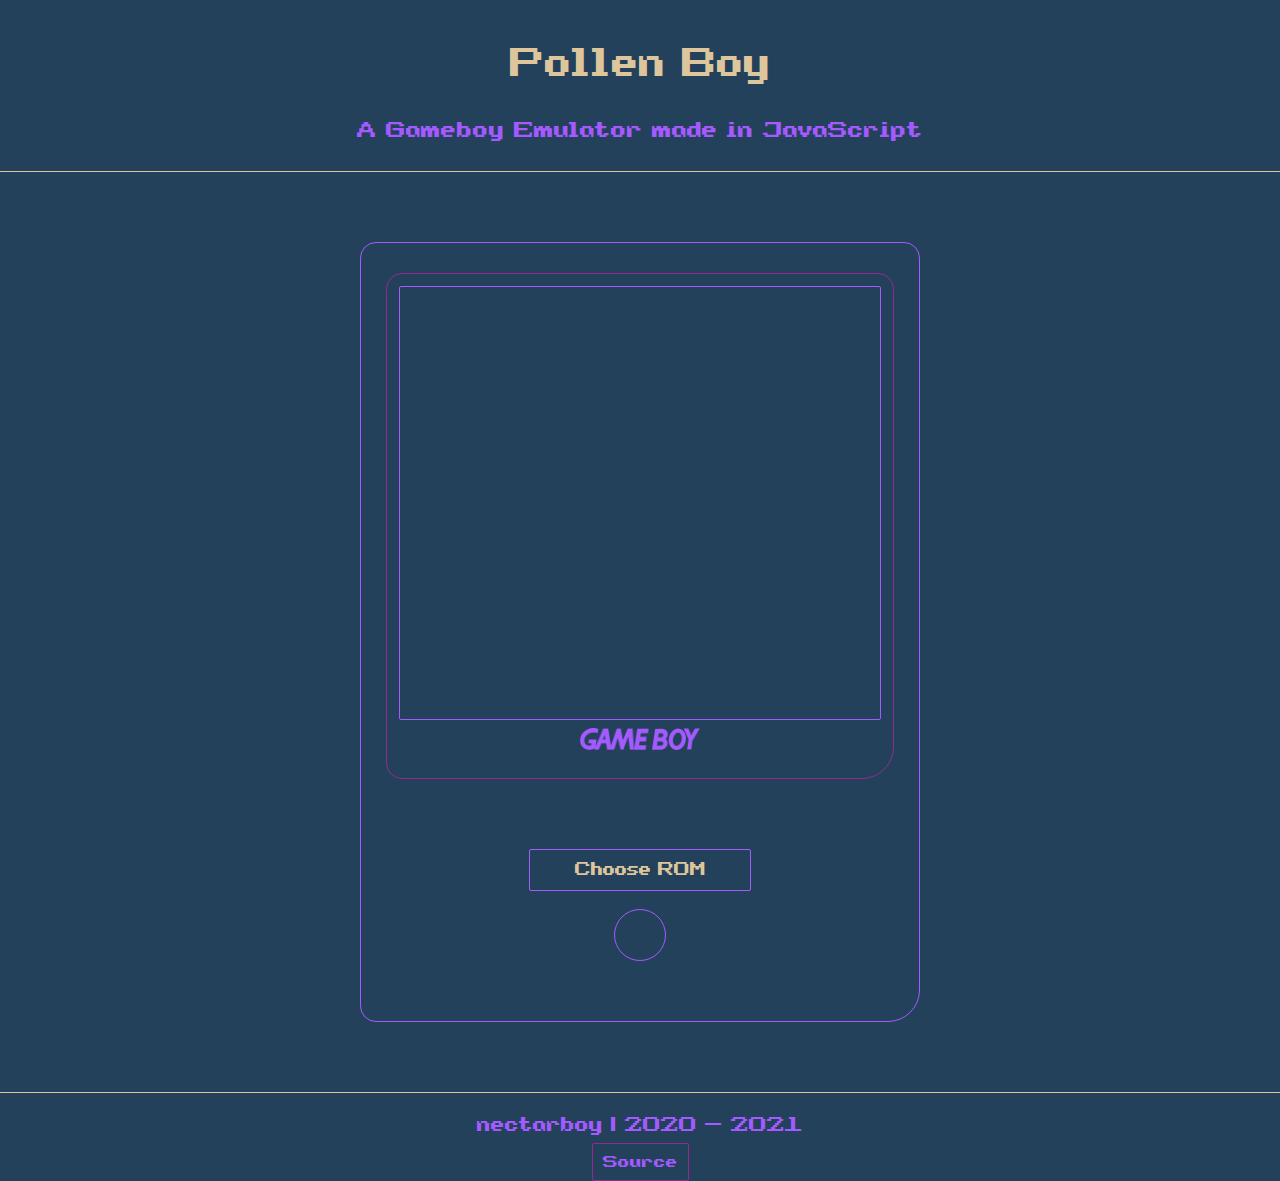
==== index.html @ f68d079e "added window ! + more sprite shite" ====
<!DOCTYPE html>
<html>

	<head>
		<title>Pollen Boy</title>
		<meta charset='UTF-8'>

		<link rel='stylesheet' href='css/index.css'>
		<link rel='shortcut icon' href='img/favicon.png' type='image/png'>
	</head>
	<body>

		<!-- Title -->
		<div class='titlewrap'>
			<p class='title'>Pollen Boy</p>
			<p class='description'>A Gameboy Emulator made in JavaScript</p>
		</div>

		<div class='gbgap'></div>

		<div class='outerwrap'>

			<!-- GameBoy div -->
			<div class='gbwrap'> 

				<div class='gbtop'>
					<div class='screenwrap'>

						<div class='screencontainer'>
							<canvas id='nanacanvas' class='screen' width='160' height='144'></canvas>
							<span id='nanastat' class='status_text'></span>
						</div>

						<div class='center_flex_div'>
							<img src='img/gb_logo.png' class='gb_logo' draggable='false'>
						</div>

					</div>
				</div>

				<div class='gbgap'></div>

				<div class='gbbottom'>
					<!-- File input -->
					<input id='nanafin' type='file' accept='.gb, .gbc, .bin, .rom' class='hide'>
					<label for='nanafin' class='filebutton' style='width:200px;'>Choose ROM</label>
					<br>

					<label id='nanapause' class='roundbutton'></label>

					<!--Step Button
					<label id='nanapause' class='filebutton'>Step</label> -->
				</div>

			</div>

			<!-- Scripts -->
			<script src='src/cpu.js'></script>
			<script src='src/ops.js'></script>
			<script src='src/mem.js'></script>
			<script src='src/ppu.js'></script>
			<script src='src/joypad.js'></script>

			<script src='src/main.js'></script>

			<!-- Front-script -->
			<script>
				//window.onload = function () {

					const nanaCanvas = document.getElementById ('nanacanvas');
					const nanaFin = document.getElementById ('nanafin');
					const nanaStat = document.getElementById ('nanastat');
					const nanaPause = document.getElementById ('nanapause');

					// Gameboy
					const gb = new Gameboy ();
					gb.AttachCanvas (nanaCanvas);

					// Palletes
					this.palletes = {
						// I made these but mfs dont like em ... (rightfully so)
						'mono': ['ffffff', 'bbbbbb', '666666', '000000'],
						'grey': ['A5A5A5', '7F7F7F', '4C4C4C', '333333'],
						'leafy': ['47E09B', '1CCE31', '559984', '20705E'],
						'crimson': ['E04545', 'B71745', '771100', '3D0E24'],
						'hardware': ['75BC64', '639E64', '42603F', '21382A'],
						'pastel': ['FFA8DC', 'FF60AA', 'CC53AB', 'A0468E'],

						// Other ppl's
						'yychr': ['dec69c', 'a55aff', '942994', '003973'], // w.atwiki.jp/yychr
						'choco': ['ffe4c2', 'dca456', 'a9604c', '422936'], // lospec.com/palette-list/gb-chocolate
						'kirby': ['f7bef7', 'e78686', '7733e7', '2c2c96'], // lospec.com/palette-list/kirby-sgb
						'sheep': ['f9fbf3', 'e4c179', 'bc7967', '292039'], // lospec.com/palette-list/sheepsheep
						'yoshi': ['e2f3e4', '94e344', '46878f', '332c50'], // lospec.com/palette-list/kirokaze-gameboy
						'mist': ['c4f0c2', '5ab9a8', '1e606e', '2d1b00'], // lospec.com/palette-list/mist-gb
						'starbug': ['8be5ff', '608fcf', '7550e8', '622e4c'] // lospec.com/palette-list/wish-gb
					};

					// Default settings
					gb.SetFPS (60); // 120 is performant but 60 is smoother
					gb.bootromEnabled = false;
					gb.SetPallete (this.palletes ['choco']);

					// Images
					const images = {};
						images.play = new Image ();
						images.play.src = 'img/button_play.png';

						images.pause = new Image ();
						images.pause.src = 'img/button_pause.png';

					// Status text
					var statTimeout = null;
					var statFadeMs = 1300;

					function SetStatMsg (msg) {
						nanaStat.innerHTML = msg;

						clearTimeout (statTimeout);
						statTimeout = setTimeout (ClearStatMsg, statFadeMs);
					}

					function ClearStatMsg () {
						nanaStat.innerHTML = '';
					}

					// Pause / play button
					function SetPauseImg (img) {
						nanaPause.style.backgroundImage = 'url(' + img.src + ')';
					}
					SetPauseImg (images.pause); // Default

					nanaPause.onclick = function () {
						if (!gb.cpu.hasRom)
							return;

						var paused = gb.TogglePause ();

						if (paused) {
							SetPauseImg (images.play);
							SetStatMsg ('paused !');
						}
						else {
							SetPauseImg (images.pause);
							SetStatMsg ('');
						}
					};

					// File reading
					function ReadRomFile (file) {
				        var fr = new FileReader ();

				        fr.onload = function () {
				        	var rom = new Uint8Array (fr.result);

				            try {
				            	gb.InsertRom (rom);
				            }
				            catch (e) {
				            	SetStatMsg (e);
				            }

				            gb.Start ();

				            SetPauseImg (images.pause);
				            //SetStatMsg ('rom loaded :)');
				        };

				        fr.readAsArrayBuffer (file);
					}

					nanaFin.onchange = function (evt) {
						var file = evt.target.files [0];
						if (!file)
							return;

						// Try removing the below to test no rom behavior !
						ReadRomFile (file);
					};

				//};
			</script>

		</div>

		<!-- Footer -->
		<div class='gbgap'></div>

		<div class='footwrap'>
			<p class='foottitle'>nectarboy | 2020 - 2021</p> <!-- • a spare bullet point for u -->

			<!-- Credits -->
			<a href='https://github.com/nectarboy/gameboy' class='hidehref'><p class='footsrc'>Source</p></a>
			<!-- Font: https://www.fontspace.com/super-legend-boy-font-f34010 -->
		</div>

	</body>

</html>
---- css/index.css ----
/* HTML */

html, body {
	margin: 0;
	padding: 0;

	background: #24415c;
}

.hide {
	display: none;
}

@font-face {
	font-family: slb; /* The font is called super legend boy */
	src: url(slb.ttf);
}

* {
	font-family: slb;
	/*-webkit-font-smoothing: none;*/
}

/* TITLE */

.titlewrap {
	padding: 10px;
	border-bottom: 1px solid #DEC69C;

	text-align: center;
}

.title {
	color: #DEC69C;
	font-size: 35px;
}

.description {
	color: #A55AFF;
	font-size: 20px;
}

/* WRAP */

.outerwrap {
	display: flex;
	text-align: center;
	justify-content: center;
}

.gbwrap {
	padding: 30px 25px 60px 25px;

	border: 1px solid #A55AFF;
	border-radius: 16px 16px 32px 16px; /* 8 8 24 8 */
}

/* TOP BOTTOM */

.gbtop {
	text-align: center;
}

.gbbottom {
	text-align: center;
}

.gbin {
	padding: 12px;

	border: 1px solid #942994;
	border-radius: 8px;
}

.gbgap {
	padding: 35px;
}

/* STYLE */

.roundbutton, .filebutton {
	margin: 0 auto;
	display: block;
	position: relative;

	top: 0;

	width: 30%;
	height: 20px;

	user-select: none;

	padding: 10px;
	line-height: 20px;

	text-align: center;
	color: #DEC69C;

	transition: 0.07s linear top;

	background: none;
	border: 1px solid #A55AFF;
	border-radius: 2px;
}
.roundbutton:active, .filebutton:active {
	background: #942994;
	border: 1px solid white;
	color: white;
	top: 5px;
}

.roundbutton {
	width: 30px;
	height: 30px;

	line-height: 30px;

	border-radius: 100%;
}

/* GAMEBOY */

.screenwrap {
	padding: 12px;
	height: 480px;

	border: 1px solid #942994;
	border-radius: 16px 16px 32px 16px;
}

#nanacanvas {
	display: inline-block;
	width: 480px;

	image-rendering: pixelated;

	background: #none;

	border: 1px solid #A55AFF;
	border-radius: 2px; /* 8px */
}

.center_flex_div {
	display: -webkit-box;
	display: -webkit-flex;
	display: -moz-box;
	display: -ms-flexbox;
	display: flex;
	-webkit-flex-align: center;
	-ms-flex-align: center;
	-webkit-align-items: center;
	justify-content: center;
	align-items: center;
	height: 30px;
}

.gb_logo {
	position: absolute;
	display: inline;
	width: 120px;

	user-select: none;
}

/* FOOTER */

.footwrap {
	padding: 4px;
	border-top: 1px solid #DEC69C;

	text-align: center;
}

.foottitle {
	color: #A55AFF;
	font-size: 18px;
}

.footsrc {
	display: inline;
	font-size: 15px;

	padding: 10px;

	border: 1px solid #942994;
	border-radius: 2px;
	color: #A55AFF;

	user-select: none;
}
.footsrc:active {
	border: 1px solid white;
	background: #942994;
	color: white;
}

.hidehref {
	color: inherit;
    text-decoration: none;
}

/* SCROLLBAR */

/* width */
::-webkit-scrollbar {
  width: 10px;
}

/* Track */
::-webkit-scrollbar-track {
  background: #003973;
  border-left: 1px solid #A55AFF;
}

/* Handle */
::-webkit-scrollbar-thumb {
  background: #A55AFF;
  border-left: 1px solid #A55AFF;
}

/* Handle on hover */
::-webkit-scrollbar-thumb:hover {
  background: #942994;
}
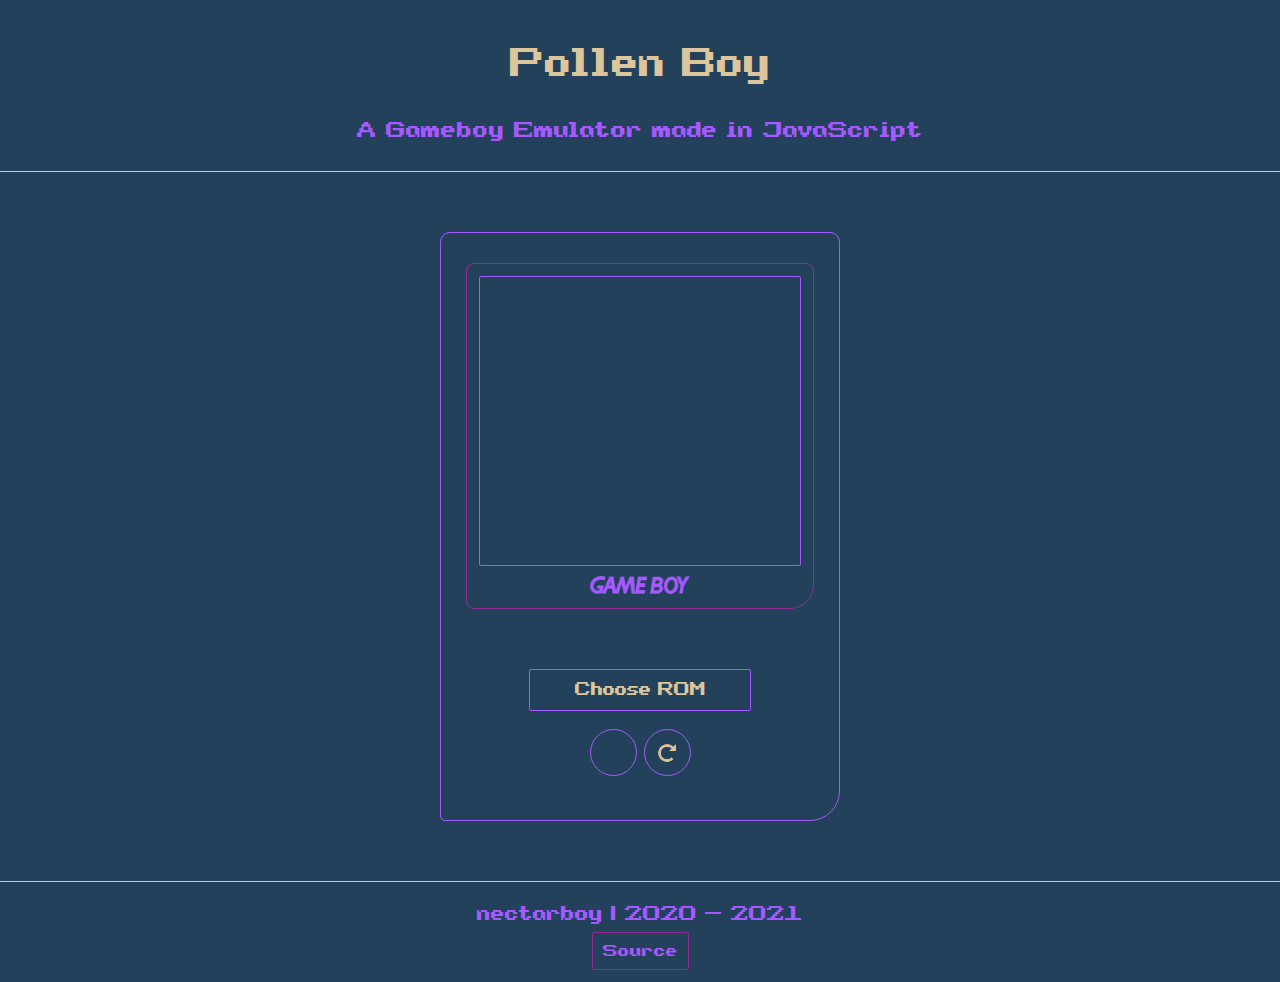
==== commit af920afd: "i forgot some folders !" ====
--- a/index.html
+++ b/index.html
@@ -20,7 +20,7 @@
 
 		<div class='outerwrap'>
 
-			<!-- GameBoy div -->
+			<!----- GameBoy div ----->
 			<div class='gbwrap'> 
 
 				<div class='gbtop'>
@@ -47,14 +47,15 @@
 					<br>
 
 					<label id='nanapause' class='roundbutton'></label>
-
+					<label id='nanareset' class='roundbutton'></label>
+					
 					<!--Step Button
 					<label id='nanapause' class='filebutton'>Step</label> -->
 				</div>
 
 			</div>
 
-			<!-- Scripts -->
+			<!----- Scripts ----->
 			<script src='src/cpu.js'></script>
 			<script src='src/ops.js'></script>
 			<script src='src/mem.js'></script>
@@ -63,14 +64,20 @@
 
 			<script src='src/main.js'></script>
 
-			<!-- Front-script -->
+			<!---- Front-script ----->
+			<script src='filesaver.js'></script>
 			<script>
 				//window.onload = function () {
 
 					const nanaCanvas = document.getElementById ('nanacanvas');
+					const nanaStat = document.getElementById ('nanastat');
 					const nanaFin = document.getElementById ('nanafin');
-					const nanaStat = document.getElementById ('nanastat');
 					const nanaPause = document.getElementById ('nanapause');
+					const nanaReset = document.getElementById ('nanareset');
+
+					function SetButtonImg (button, img) {
+						button.style.backgroundImage = 'url(' + img.src + ')';
+					}
 
 					// Gameboy
 					const gb = new Gameboy ();
@@ -99,7 +106,9 @@
 					// Default settings
 					gb.SetFPS (60); // 120 is performant but 60 is smoother
 					gb.bootromEnabled = false;
-					gb.SetPallete (this.palletes ['choco']);
+					gb.SetPallete (this.palletes ['kirby']);
+
+					gb.keyboardEnabled = true;
 
 					// Images
 					const images = {};
@@ -109,6 +118,9 @@
 						images.pause = new Image ();
 						images.pause.src = 'img/button_pause.png';
 
+						images.reset = new Image ();
+						images.reset.src = 'img/button_reset.png';
+
 					// Status text
 					var statTimeout = null;
 					var statFadeMs = 1300;
@@ -125,10 +137,7 @@
 					}
 
 					// Pause / play button
-					function SetPauseImg (img) {
-						nanaPause.style.backgroundImage = 'url(' + img.src + ')';
-					}
-					SetPauseImg (images.pause); // Default
+					SetButtonImg (nanaPause, images.pause); // Default
 
 					nanaPause.onclick = function () {
 						if (!gb.cpu.hasRom)
@@ -137,13 +146,24 @@
 						var paused = gb.TogglePause ();
 
 						if (paused) {
-							SetPauseImg (images.play);
+							SetButtonImg (nanaPause, images.play);
 							SetStatMsg ('paused !');
 						}
 						else {
-							SetPauseImg (images.pause);
+							SetButtonImg (nanaPause, images.pause);
 							SetStatMsg ('');
 						}
+					};
+
+					// Reset button
+					SetButtonImg (nanaReset, images.reset);
+
+					nanaReset.onclick = function () {
+						if (!confirm ('are you sure you wanna reset ?'))
+							return;
+
+						gb.Reset ();
+						SetStatMsg ('reset !');
 					};
 
 					// File reading
@@ -151,19 +171,18 @@
 				        var fr = new FileReader ();
 
 				        fr.onload = function () {
-				        	var rom = new Uint8Array (fr.result);
+							var rom = new Uint8Array (fr.result);
 
 				            try {
-				            	gb.InsertRom (rom);
+				            	gb.InsertRom (rom); // This may throw an error
+				            	gb.Start ();
+
+					            SetButtonImg (nanaPause, images.pause);
+					            // SetStatMsg ('rom loaded :)');
 				            }
 				            catch (e) {
 				            	SetStatMsg (e);
 				            }
-
-				            gb.Start ();
-
-				            SetPauseImg (images.pause);
-				            //SetStatMsg ('rom loaded :)');
 				        };
 
 				        fr.readAsArrayBuffer (file);
@@ -174,7 +193,6 @@
 						if (!file)
 							return;
 
-						// Try removing the below to test no rom behavior !
 						ReadRomFile (file);
 					};
 
@@ -193,6 +211,7 @@
 			<a href='https://github.com/nectarboy/gameboy' class='hidehref'><p class='footsrc'>Source</p></a>
 			<!-- Font: https://www.fontspace.com/super-legend-boy-font-f34010 -->
 		</div>
+		<br>
 
 	</body>
 
--- a/css/index.css
+++ b/css/index.css
@@ -49,10 +49,12 @@
 }
 
 .gbwrap {
-	padding: 30px 25px 60px 25px;
+	padding: 30px 25px 40px 25px;
+
+	user-select: none;
 
 	border: 1px solid #A55AFF;
-	border-radius: 16px 16px 32px 16px; /* 8 8 24 8 */
+	border-radius: 10px 10px 30px 5px; /* 8 8 24 8 */
 }
 
 /* TOP BOTTOM */
@@ -62,31 +64,27 @@
 }
 
 .gbbottom {
-	text-align: center;
-}
-
-.gbin {
-	padding: 12px;
-
-	border: 1px solid #942994;
-	border-radius: 8px;
+	margin: 0;
+	padding: 0;
+
+	display: inline-block;
+	text-align: center;
 }
 
 .gbgap {
-	padding: 35px;
-}
-
-/* STYLE */
-
-.roundbutton, .filebutton {
+	padding: 30px;
+}
+
+/* BUTTONS */
+
+.roundbutton, .filebutton, .smallbutton {
 	margin: 0 auto;
+	position: relative;
 	display: block;
-	position: relative;
+
+	height: 20px;
 
 	top: 0;
-
-	width: 30%;
-	height: 20px;
 
 	user-select: none;
 
@@ -102,42 +100,88 @@
 	border: 1px solid #A55AFF;
 	border-radius: 2px;
 }
-.roundbutton:active, .filebutton:active {
-	background: #942994;
+.roundbutton:active, .filebutton:active, .smallbutton:active {
+	background-color: #942994;
 	border: 1px solid white;
 	color: white;
 	top: 5px;
 }
 
 .roundbutton {
-	width: 30px;
-	height: 30px;
+	display: inline-block;
+
+	/* Image properties */
+	background-image: url();
+	background-position: center;
+	background-size: 20px;
+	background-repeat: no-repeat;
+
+	width: 25px;
+	height: 25px;
 
 	line-height: 30px;
 
 	border-radius: 100%;
+}
+
+.smallbutton {
+	display: inline-block;
+
+	width: 60px;
+	height: 15px;
+
+	font-size: 12px;
+
+	line-height: 15px;
 }
 
 /* GAMEBOY */
 
 .screenwrap {
 	padding: 12px;
-	height: 480px;
+	height: 320px;
 
 	border: 1px solid #942994;
-	border-radius: 16px 16px 32px 16px;
-}
-
-#nanacanvas {
-	display: inline-block;
-	width: 480px;
+	border-radius: 8px 8px 24px 8px;
+}
+
+.screencontainer {
+	margin: 0;
+	padding: 0;
+
+	position: relative;
+}
+
+.screen {
+	position: relative;
+
+	display: inline-block;
+	width: 320px;
 
 	image-rendering: pixelated;
+	-webkit-image-rendering: pixelated;
+	-moz-image-rendering: pixelated;
 
 	background: #none;
 
 	border: 1px solid #A55AFF;
 	border-radius: 2px; /* 8px */
+}
+
+.status_text {
+	position: absolute;
+
+	padding: 8px;
+
+	/*font-family: -apple-system, system-ui, BlinkMacSystemFont, "Segoe UI", "Open Sans", "Helvetica Neue", Helvetica, Arial, sans-serif;*/
+
+	/* Style */
+	color: #DEC69C;
+	font-size: 16px;
+	text-shadow: -1px 0 black, 0 1px black, 1px 0 black, 0 -1px black;
+
+	bottom: 0;
+	left: 0;
 }
 
 .center_flex_div {
@@ -157,7 +201,7 @@
 .gb_logo {
 	position: absolute;
 	display: inline;
-	width: 120px;
+	width: 100px;
 
 	user-select: none;
 }
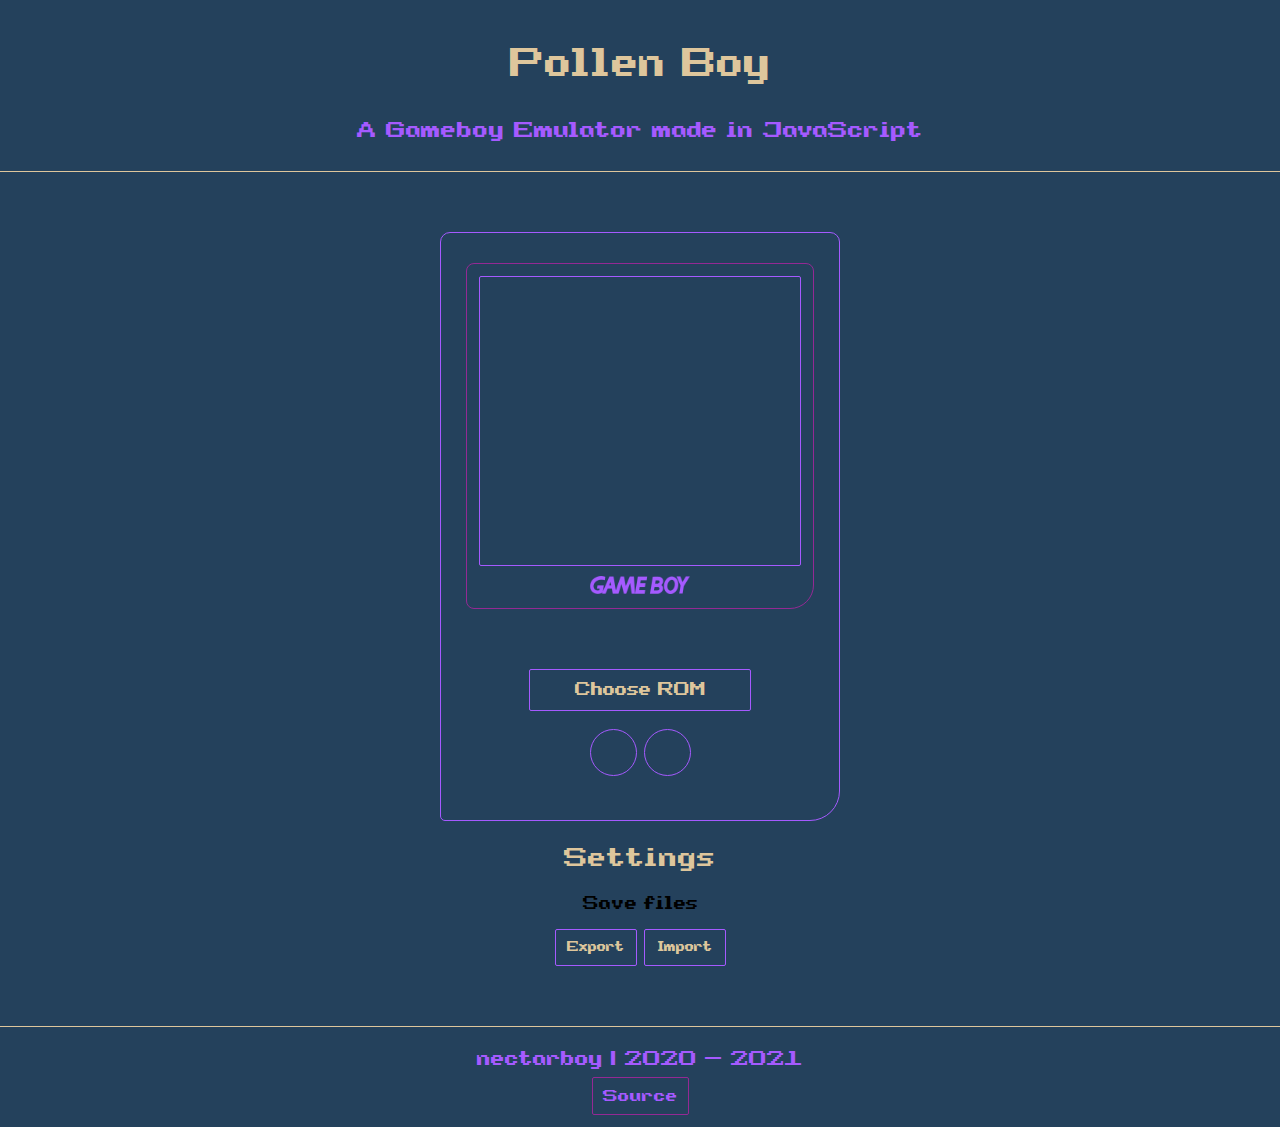
==== commit 2cfddc6a: "we using optix' free bootrom now !" ====
--- a/index.html
+++ b/index.html
@@ -19,38 +19,57 @@
 		<div class='gbgap'></div>
 
 		<div class='outerwrap'>
-
-			<!----- GameBoy div ----->
-			<div class='gbwrap'> 
-
-				<div class='gbtop'>
-					<div class='screenwrap'>
-
-						<div class='screencontainer'>
-							<canvas id='nanacanvas' class='screen' width='160' height='144'></canvas>
-							<span id='nanastat' class='status_text'></span>
+			<div class='mama'>
+
+				<!----- GameBoy div ----->
+				<div class='spread'>
+				<div class='gbwrap'> 
+
+					<div class='gbtop'>
+						<div class='screenwrap'>
+
+							<div class='screencontainer'>
+								<canvas id='nanacanvas' class='screen' width='160' height='144'></canvas>
+								<span id='nanastat' class='status_text'></span>
+							</div>
+
+							<div class='center_flex_div'>
+								<img src='img/gb_logo.png' class='gb_logo' draggable='false'>
+							</div>
+
 						</div>
-
-						<div class='center_flex_div'>
-							<img src='img/gb_logo.png' class='gb_logo' draggable='false'>
-						</div>
-
 					</div>
-				</div>
-
-				<div class='gbgap'></div>
-
-				<div class='gbbottom'>
-					<!-- File input -->
-					<input id='nanafin' type='file' accept='.gb, .gbc, .bin, .rom' class='hide'>
-					<label for='nanafin' class='filebutton' style='width:200px;'>Choose ROM</label>
-					<br>
-
-					<label id='nanapause' class='roundbutton'></label>
-					<label id='nanareset' class='roundbutton'></label>
-					
-					<!--Step Button
-					<label id='nanapause' class='filebutton'>Step</label> -->
+
+					<div class='gbgap'></div>
+
+					<div class='gbbottom'>
+						<!-- File input -->
+						<input id='nanafin' type='file' accept='.gb, .gbc, .bin, .rom' class='hide'>
+						<label for='nanafin' class='filebutton' style='width:200px;'>Choose ROM</label>
+						<br>
+
+						<label id='nanapause' class='roundbutton'></label>
+						<label id='nanareset' class='roundbutton'></label>
+						
+						<!--Step Button
+						<label id='nanapause' class='filebutton'>Step</label> -->
+					</div>
+				</div>
+				</div>
+
+				<!----- Settings div ----->
+				<div class='spread'>
+				<div class='setwrap'>
+
+					<p class='title' style='font-size: 24px'>Settings</p>
+
+					<p class='subtit'>Save files</p>
+
+					<label id='nanaexportsave' class='smallbutton'>Export</label>
+					<input id='nanaimportsave' type='file' accept='.sav' class='hide'>
+					<label for='nanaimportsave' class='smallbutton'>Import</label>
+
+				</div>
 				</div>
 
 			</div>
@@ -75,6 +94,9 @@
 					const nanaPause = document.getElementById ('nanapause');
 					const nanaReset = document.getElementById ('nanareset');
 
+					const nanaExportSave = document.getElementById ('nanaexportsave');
+					const nanaImportSave = document.getElementById ('nanaimportsave');
+
 					function SetButtonImg (button, img) {
 						button.style.backgroundImage = 'url(' + img.src + ')';
 					}
@@ -83,8 +105,13 @@
 					const gb = new Gameboy ();
 					gb.AttachCanvas (nanaCanvas);
 
+					function Start () {
+						gb.Start ();
+						SetButtonImg (nanaPause, images.pause);
+					}
+
 					// Palletes
-					this.palletes = {
+					const palletes = {
 						// I made these but mfs dont like em ... (rightfully so)
 						'mono': ['ffffff', 'bbbbbb', '666666', '000000'],
 						'grey': ['A5A5A5', '7F7F7F', '4C4C4C', '333333'],
@@ -166,7 +193,52 @@
 						SetStatMsg ('reset !');
 					};
 
-					// File reading
+					// Save importing
+					function ReadSaveFile (file) {
+						var fr = new FileReader ();
+
+				        fr.onload = function () {
+							var data = new Uint8Array (fr.result);
+
+				            try {
+				            	gb.InsertSram (data); // This may throw an error
+				            	Start ();
+
+					            SetStatMsg ('save loaded :)');
+				            }
+				            catch (e) {
+				            	SetStatMsg (e);
+				            }
+				        };
+
+				        fr.readAsArrayBuffer (file);
+					};
+
+					nanaImportSave.onchange = function (e) {
+						var file = e.target.files [0];
+						if (!file)
+							return;
+
+						ReadSaveFile (file);
+					};
+
+					// Save exporting
+					nanaExportSave.onclick = function () {
+						try {
+							var data = gb.GetSramArray ();
+
+							// Save to user drive
+							var blob = new Blob ([new Uint8Array (data)], {type: 'application/octet-stream'});
+							saveAs (blob, lastreadFilename + '.sav');
+						}
+						catch (e) {
+							SetStatMsg (e);
+						}
+					};
+
+					// Rom file input
+					var lastreadFilename = 'rom';
+
 					function ReadRomFile (file) {
 				        var fr = new FileReader ();
 
@@ -175,10 +247,7 @@
 
 				            try {
 				            	gb.InsertRom (rom); // This may throw an error
-				            	gb.Start ();
-
-					            SetButtonImg (nanaPause, images.pause);
-					            // SetStatMsg ('rom loaded :)');
+				            	Start ();
 				            }
 				            catch (e) {
 				            	SetStatMsg (e);
@@ -188,10 +257,12 @@
 				        fr.readAsArrayBuffer (file);
 					}
 
-					nanaFin.onchange = function (evt) {
-						var file = evt.target.files [0];
+					nanaFin.onchange = function (e) {
+						var file = e.target.files [0];
 						if (!file)
 							return;
+
+						lastreadFilename = file.name.split ('.') [0]; // Remove file extension
 
 						ReadRomFile (file);
 					};
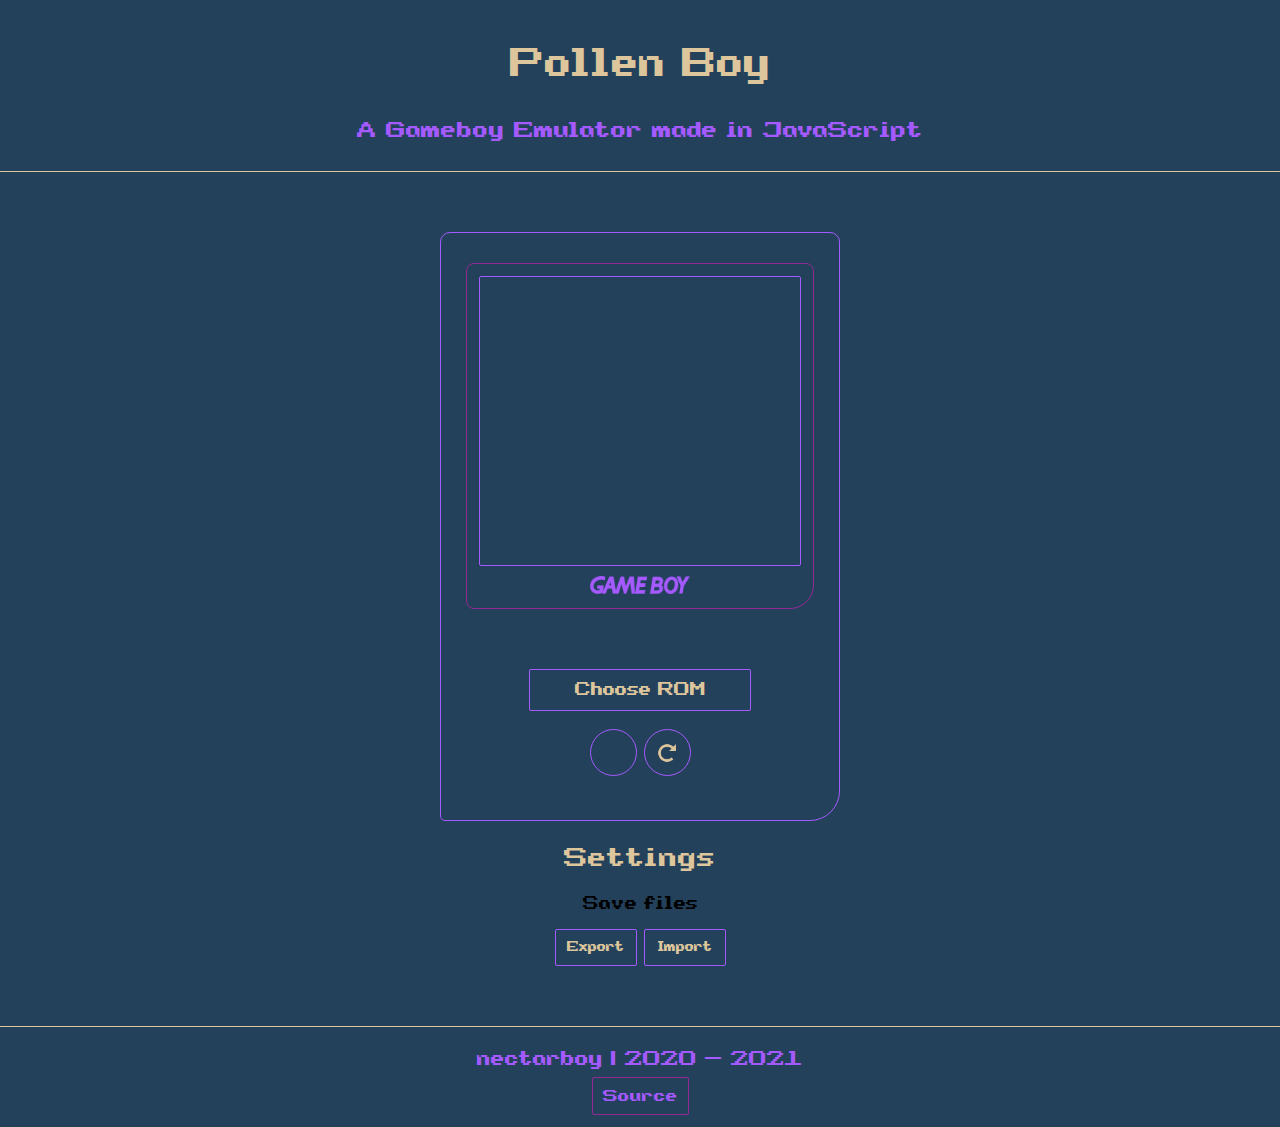
==== commit 07b26e36: "ADDED SOUND !!! very much wip" ====
--- a/index.html
+++ b/index.html
@@ -79,6 +79,7 @@
 			<script src='src/ops.js'></script>
 			<script src='src/mem.js'></script>
 			<script src='src/ppu.js'></script>
+			<script src='src/apu.js'></script>
 			<script src='src/joypad.js'></script>
 
 			<script src='src/main.js'></script>
@@ -117,7 +118,7 @@
 						'grey': ['A5A5A5', '7F7F7F', '4C4C4C', '333333'],
 						'leafy': ['47E09B', '1CCE31', '559984', '20705E'],
 						'crimson': ['E04545', 'B71745', '771100', '3D0E24'],
-						'hardware': ['75BC64', '639E64', '42603F', '21382A'],
+						'wocky slush': ['75BC64', '639E64', '42603F', '21382A'],
 						'pastel': ['FFA8DC', 'FF60AA', 'CC53AB', 'A0468E'],
 
 						// Other ppl's
@@ -133,7 +134,7 @@
 					// Default settings
 					gb.SetFPS (60); // 120 is performant but 60 is smoother
 					gb.bootromEnabled = false;
-					gb.SetPallete (this.palletes ['kirby']);
+					gb.SetPallete (palletes ['kirby']);
 
 					gb.keyboardEnabled = true;
 
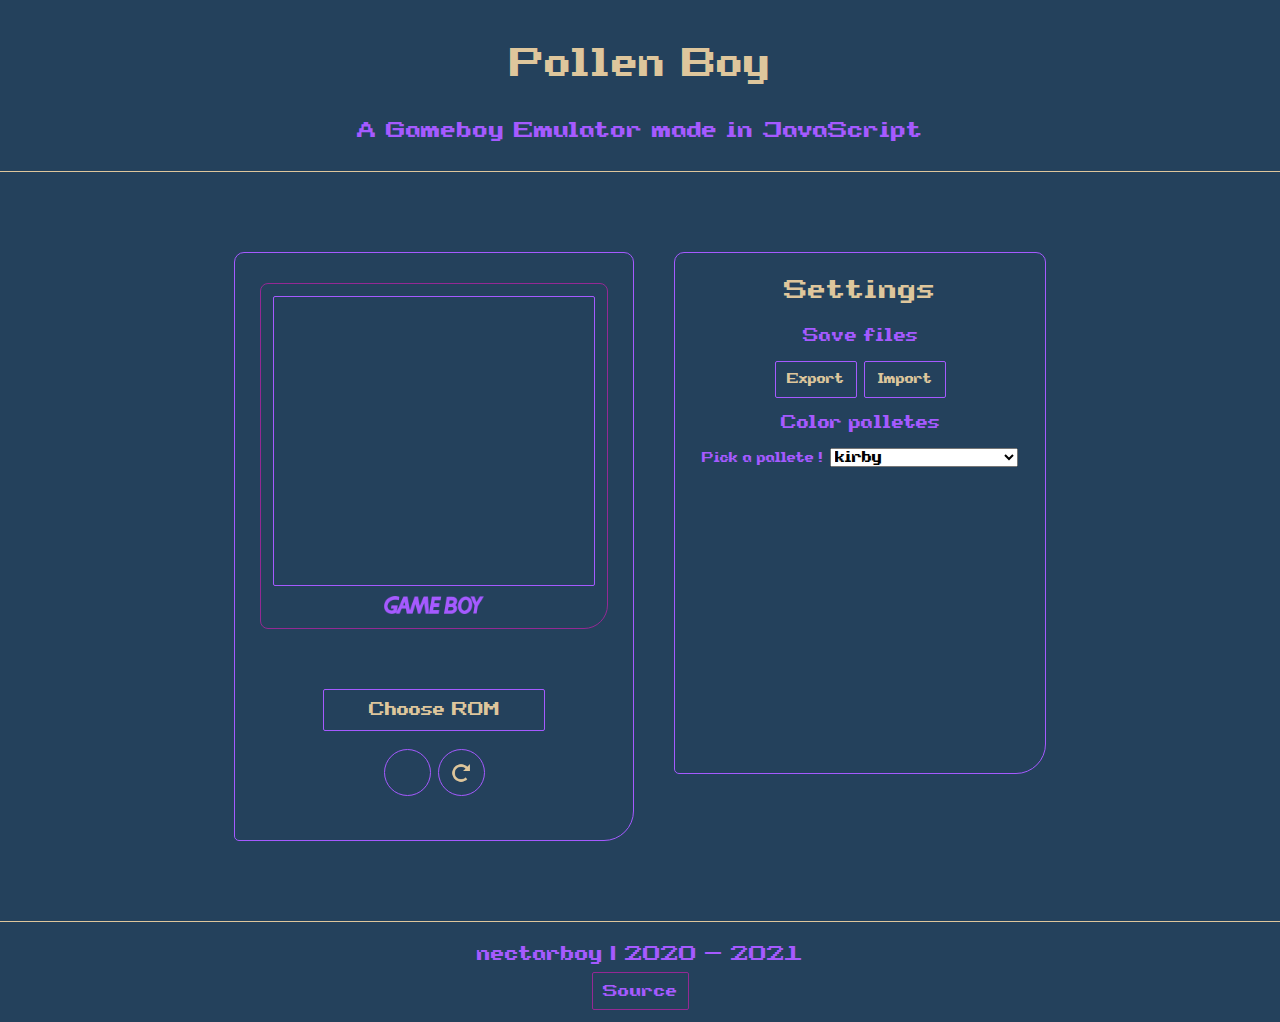
==== commit bdb3775f: "fixed sum sound + u can now choose palletes !" ====
--- a/index.html
+++ b/index.html
@@ -69,6 +69,14 @@
 					<input id='nanaimportsave' type='file' accept='.sav' class='hide'>
 					<label for='nanaimportsave' class='smallbutton'>Import</label>
 
+					<p class='subtit'>Color palletes</p>
+
+					<form>
+						<label for='pallete' class='smalltxt'>Pick a pallete !</label>
+						<select name='pallete' id='nanapallete'>
+						</select>
+					</form>
+
 				</div>
 				</div>
 
@@ -97,6 +105,7 @@
 
 					const nanaExportSave = document.getElementById ('nanaexportsave');
 					const nanaImportSave = document.getElementById ('nanaimportsave');
+					const nanaPallete = document.getElementById ('nanapallete');
 
 					function SetButtonImg (button, img) {
 						button.style.backgroundImage = 'url(' + img.src + ')';
@@ -121,20 +130,56 @@
 						'wocky slush': ['75BC64', '639E64', '42603F', '21382A'],
 						'pastel': ['FFA8DC', 'FF60AA', 'CC53AB', 'A0468E'],
 
-						// Other ppl's
-						'yychr': ['dec69c', 'a55aff', '942994', '003973'], // w.atwiki.jp/yychr
+						// Other ppl's palletes !
+						'juice': ['dec69c', 'a55aff', '942994', '003973'], // w.atwiki.jp/yychr
 						'choco': ['ffe4c2', 'dca456', 'a9604c', '422936'], // lospec.com/palette-list/gb-chocolate
 						'kirby': ['f7bef7', 'e78686', '7733e7', '2c2c96'], // lospec.com/palette-list/kirby-sgb
 						'sheep': ['f9fbf3', 'e4c179', 'bc7967', '292039'], // lospec.com/palette-list/sheepsheep
 						'yoshi': ['e2f3e4', '94e344', '46878f', '332c50'], // lospec.com/palette-list/kirokaze-gameboy
 						'mist': ['c4f0c2', '5ab9a8', '1e606e', '2d1b00'], // lospec.com/palette-list/mist-gb
-						'starbug': ['8be5ff', '608fcf', '7550e8', '622e4c'] // lospec.com/palette-list/wish-gb
-					};
+						'starbug': ['8be5ff', '608fcf', '7550e8', '622e4c'], // lospec.com/palette-list/wish-gb
+						'moonlight': ['5fc75d', '36868f', '203671', '0f052d'], // lospec.com/palette-list/moonlight-gb
+						'manga': ['ffffff', '4aedff', 'ff8acd', 'b03e80'], // lospec.com/palette-list/mangavania
+						'cream': ['fff6d3', 'f9a875', 'eb6b6f', '7c3f58'], // lospec.com/palette-list/ice-cream-gb
+
+						// My sister made these :3
+						'pink pop': ['FFFFFF', 'FFD1E6', 'CD9BBB', '603651'],
+						'strawberry kisses': ['FFF1C9', 'FFC4E9', 'FF6B90', 'A3427B'],
+						'cotton candy': ['FFC4E9', 'B2E5FF', 'A35984', '2779A5'],
+						'skittles': ['FFD191', '9ACC99', 'FF7270', '2779A5'],
+						'grinch piss': ['FFFFFF', '40DB1A', 'FF4C4C', 'D81717']
+					};
+					// Default pallete
+					var defaultPallete = 'kirby';
+
+					// Fill in the pallete list in DOM
+					{
+						var keys = Object.keys (palletes);
+						for (var i = 0; i < keys.length; i++) {
+							var name = keys [i];
+
+							var option = document.createElement ('option');
+							// Option properties
+							option.value = name;
+							option.innerHTML = name;
+
+							nanaPallete.appendChild (option);
+
+							// Default selection
+							if (name !== defaultPallete)
+								continue;
+							nanaPallete.childNodes [i + 1].selected = true;
+						}
+
+						nanaPallete.onchange = function () {
+							gb.SetPallete (palletes [nanaPallete.value]);
+						};
+					}
 
 					// Default settings
 					gb.SetFPS (60); // 120 is performant but 60 is smoother
 					gb.bootromEnabled = false;
-					gb.SetPallete (palletes ['kirby']);
+					gb.SetPallete (palletes [defaultPallete]);
 
 					gb.keyboardEnabled = true;
 
--- a/css/index.css
+++ b/css/index.css
@@ -40,24 +40,45 @@
 	font-size: 20px;
 }
 
-/* WRAP */
-
+.smalltxt {
+	color: #A55AFF;
+	font-size: 12px;
+}
+
+/* outer wrap babe */
 .outerwrap {
 	display: flex;
 	text-align: center;
 	justify-content: center;
 }
 
+/* MAMA DIV - the div that contains gb and settings */
+
+.mama {
+	display: flex;
+	margin: 0 auto;
+}
+
+.spread {
+	margin: 10px;
+	padding: 10px;
+}
+
+/* GAMEBOY WRAP */
+
 .gbwrap {
 	padding: 30px 25px 40px 25px;
 
+	flex: 50%;
+	float: left;
+
 	user-select: none;
 
 	border: 1px solid #A55AFF;
 	border-radius: 10px 10px 30px 5px; /* 8 8 24 8 */
 }
 
-/* TOP BOTTOM */
+/* --- */
 
 .gbtop {
 	text-align: center;
@@ -75,9 +96,39 @@
 	padding: 30px;
 }
 
+/* SETTINGS WRAP */
+
+.setwrap {
+	padding: 0px 25px 40px 25px;
+
+	width: 320px;
+	height: 480px;
+
+	text-align: center;
+
+	flex: 50%;
+	float: left;
+
+	border: 1px solid #A55AFF;
+	border-radius: 10px 10px 30px 5px; /* 8 8 24 8 */
+}
+
+/* text options */
+.subtit {
+	/* titties lol */
+	color: #A55AFF;
+	font-size: 16px;
+}
+
+.smalltext {
+	/* titties lol */
+	color: #A55AFF;
+	font-size: 11px;
+}
+
 /* BUTTONS */
 
-.roundbutton, .filebutton, .smallbutton {
+.roundbutton, .filebutton, .smallbutton, .bigbutton {
 	margin: 0 auto;
 	position: relative;
 	display: block;
@@ -100,7 +151,7 @@
 	border: 1px solid #A55AFF;
 	border-radius: 2px;
 }
-.roundbutton:active, .filebutton:active, .smallbutton:active {
+.roundbutton:active, .filebutton:active, .smallbutton:active, .bigbutton:active {
 	background-color: #942994;
 	border: 1px solid white;
 	color: white;
@@ -131,6 +182,17 @@
 	height: 15px;
 
 	font-size: 12px;
+
+	line-height: 15px;
+}
+
+.bigbutton {
+	display: inline-block;
+
+	width: 160px;
+	height: 15px;
+
+	font-size: 14px;
 
 	line-height: 15px;
 }
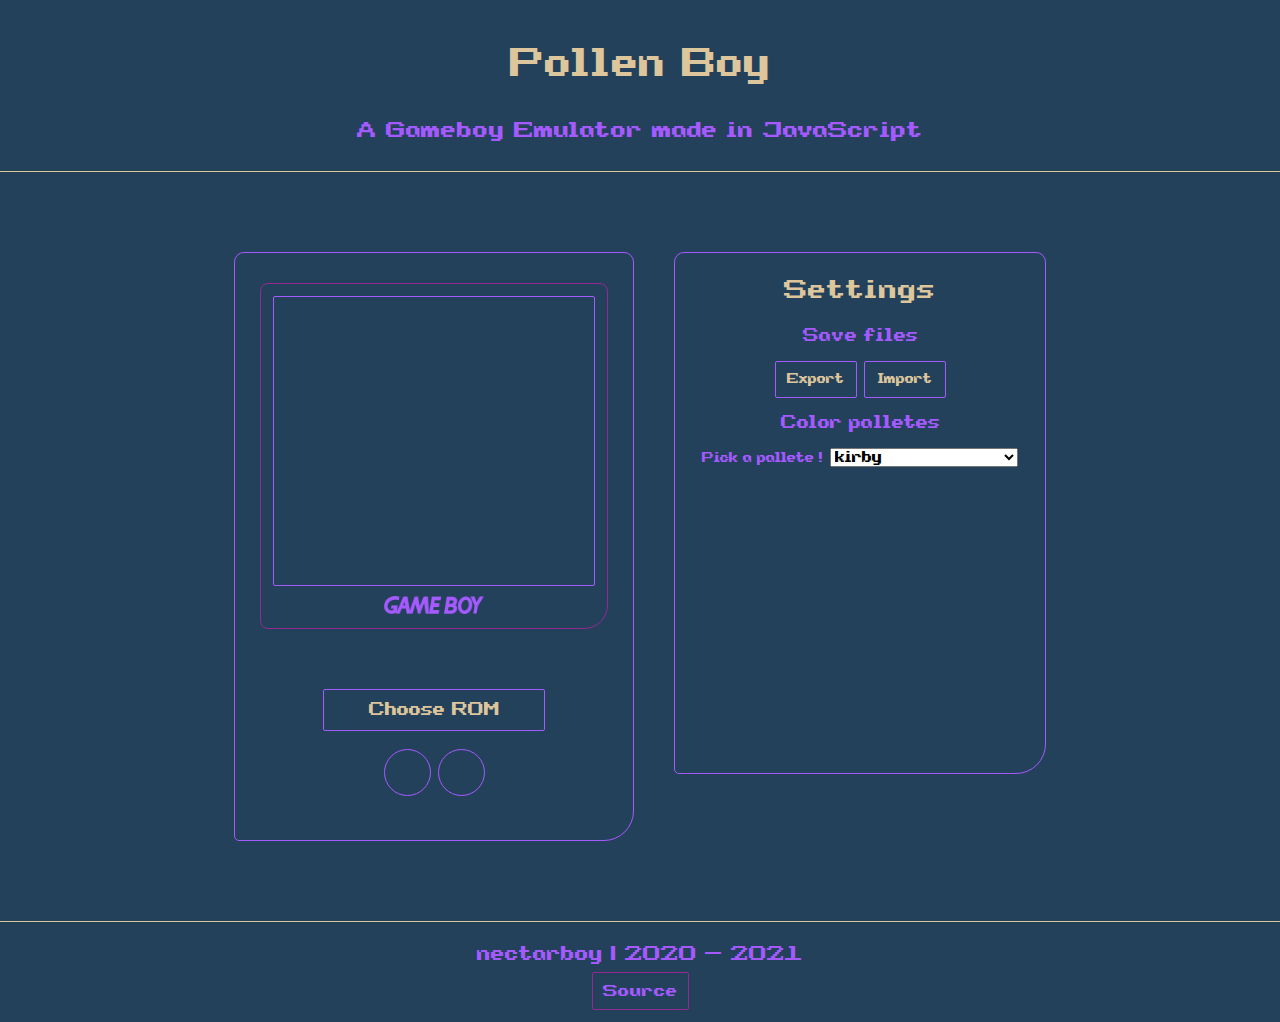
==== commit 453ca8bf: "added wave channel ! halt bug in progress" ====
--- a/index.html
+++ b/index.html
@@ -65,17 +65,21 @@
 
 					<p class='subtit'>Save files</p>
 
-					<label id='nanaexportsave' class='smallbutton'>Export</label>
-					<input id='nanaimportsave' type='file' accept='.sav' class='hide'>
-					<label for='nanaimportsave' class='smallbutton'>Import</label>
+					<div>
+						<label id='nanaexportsave' class='smallbutton'>Export</label>
+						<input id='nanaimportsave' type='file' accept='.sav' class='hide'>
+						<label for='nanaimportsave' class='smallbutton'>Import</label>
+					</div>
 
 					<p class='subtit'>Color palletes</p>
 
-					<form>
-						<label for='pallete' class='smalltxt'>Pick a pallete !</label>
-						<select name='pallete' id='nanapallete'>
-						</select>
-					</form>
+					<div>
+						<form>
+							<label for='palletelist' class='smalltxt'>Pick a pallete !</label>
+							<select name='palletelist' id='nanapallete'>
+							</select>
+						</form>
+					</div>
 
 				</div>
 				</div>
@@ -143,14 +147,14 @@
 						'cream': ['fff6d3', 'f9a875', 'eb6b6f', '7c3f58'], // lospec.com/palette-list/ice-cream-gb
 
 						// My sister made these :3
-						'pink pop': ['FFFFFF', 'FFD1E6', 'CD9BBB', '603651'],
+						'mono piink': ['FFFFFF', 'FFD1E6', 'CD9BBB', '603651'],
 						'strawberry kisses': ['FFF1C9', 'FFC4E9', 'FF6B90', 'A3427B'],
 						'cotton candy': ['FFC4E9', 'B2E5FF', 'A35984', '2779A5'],
-						'skittles': ['FFD191', '9ACC99', 'FF7270', '2779A5'],
-						'grinch piss': ['FFFFFF', '40DB1A', 'FF4C4C', 'D81717']
+						'eeeye candyyy': ['FFD191', '9ACC99', 'FF7270', '2779A5'],
+						'candy cane': ['FFFFFF', '40DB1A', 'FF4C4C', 'D81717']
 					};
 					// Default pallete
-					var defaultPallete = 'kirby';
+					const defaultPallete = 'kirby';
 
 					// Fill in the pallete list in DOM
 					{
@@ -173,6 +177,7 @@
 
 						nanaPallete.onchange = function () {
 							gb.SetPallete (palletes [nanaPallete.value]);
+							this.blur (); // It aint annoying now uwu
 						};
 					}
 
@@ -181,6 +186,12 @@
 					gb.bootromEnabled = false;
 					gb.SetPallete (palletes [defaultPallete]);
 
+					gb.SetVolume (0.05);
+					gb.EnableSound ();
+
+					gb.DisableAlphaBlend ();
+					gb.SetAlphaBlend (0.7);
+
 					gb.keyboardEnabled = true;
 
 					// Images
@@ -196,13 +207,15 @@
 
 					// Status text
 					var statTimeout = null;
-					var statFadeMs = 1300;
-
-					function SetStatMsg (msg) {
+
+					const statFadeMs = 1300;
+					const longStatFadeMs = 1800;
+
+					function SetStatMsg (msg, fade=statFadeMs) {
 						nanaStat.innerHTML = msg;
 
 						clearTimeout (statTimeout);
-						statTimeout = setTimeout (ClearStatMsg, statFadeMs);
+						statTimeout = setTimeout (ClearStatMsg, fade);
 					}
 
 					function ClearStatMsg () {
@@ -216,15 +229,20 @@
 						if (!gb.cpu.hasRom)
 							return;
 
-						var paused = gb.TogglePause ();
-
-						if (paused) {
-							SetButtonImg (nanaPause, images.play);
-							SetStatMsg ('paused !');
-						}
-						else {
-							SetButtonImg (nanaPause, images.pause);
-							SetStatMsg ('');
+						try {
+							var paused = gb.TogglePause ();
+
+							if (paused) {
+								SetButtonImg (nanaPause, images.play);
+								SetStatMsg ('paused !');
+							}
+							else {
+								SetButtonImg (nanaPause, images.pause);
+								SetStatMsg ('');
+							}
+						}
+						catch (e) {
+							SetStatMsg (e, longStatFadeMs);
 						}
 					};
 
@@ -235,8 +253,15 @@
 						if (!confirm ('are you sure you wanna reset ?'))
 							return;
 
+						if (gb.cpu.crashed) {
+							SetButtonImg (nanaPause, images.play);
+						}
+
 						gb.Reset ();
+
 						SetStatMsg ('reset !');
+
+						// This helps with crashes
 					};
 
 					// Save importing
@@ -253,7 +278,7 @@
 					            SetStatMsg ('save loaded :)');
 				            }
 				            catch (e) {
-				            	SetStatMsg (e);
+				            	SetStatMsg (e, longStatFadeMs);
 				            }
 				        };
 
@@ -278,7 +303,7 @@
 							saveAs (blob, lastreadFilename + '.sav');
 						}
 						catch (e) {
-							SetStatMsg (e);
+							SetStatMsg (e, longStatFadeMs);
 						}
 					};
 
@@ -291,13 +316,13 @@
 				        fr.onload = function () {
 							var rom = new Uint8Array (fr.result);
 
-				            try {
+				            //try {
 				            	gb.InsertRom (rom); // This may throw an error
 				            	Start ();
-				            }
-				            catch (e) {
-				            	SetStatMsg (e);
-				            }
+				            //}
+				            //catch (e) {
+				            //	SetStatMsg (e, longStatFadeMs);
+				            //}
 				        };
 
 				        fr.readAsArrayBuffer (file);
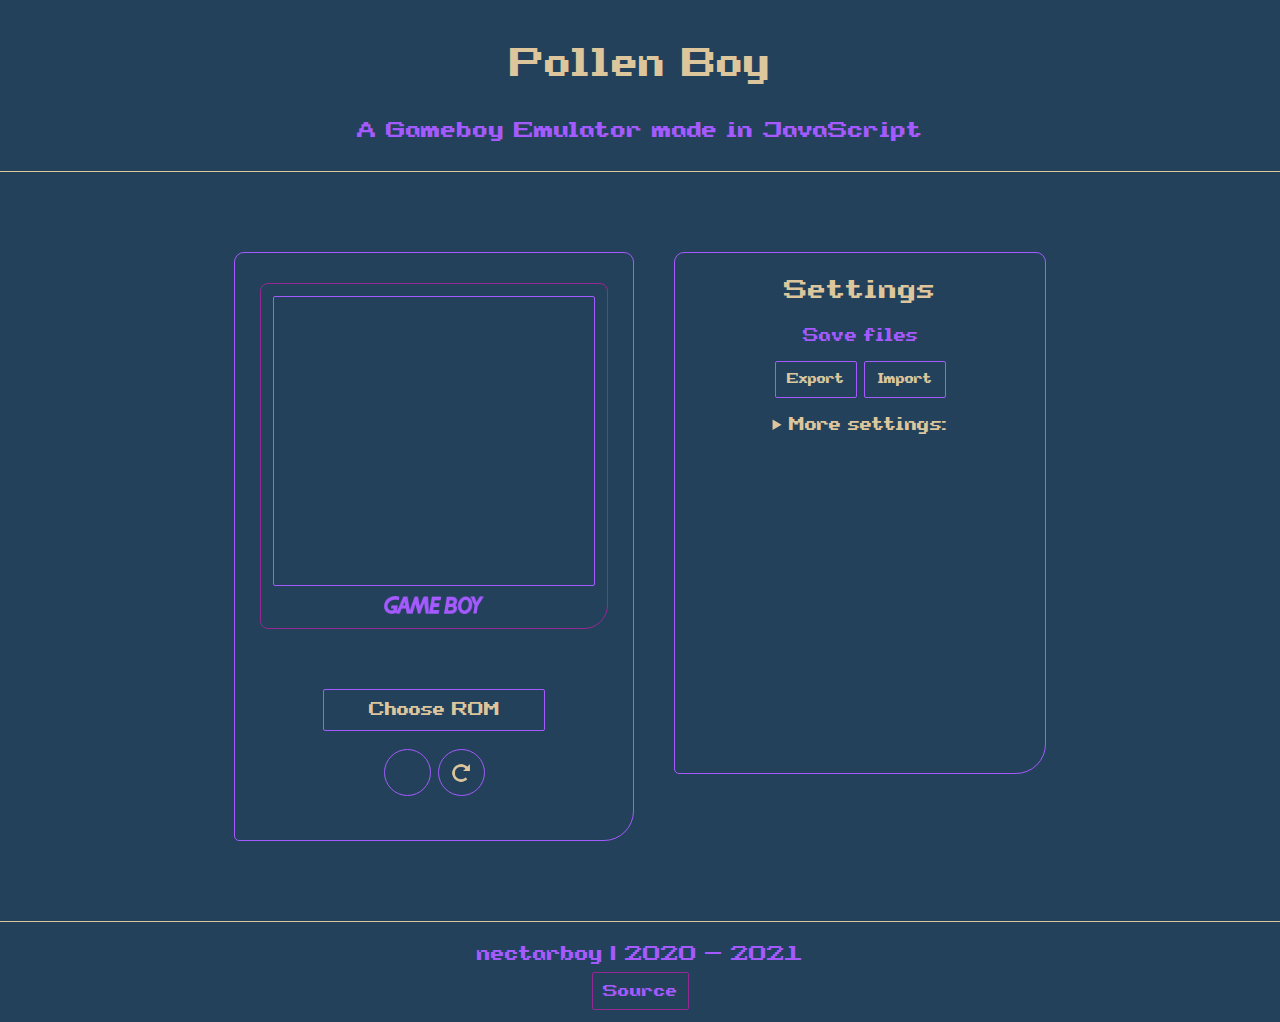
==== commit b8ded60a: "starting some rusty musty groundwork on color ;-;" ====
--- a/index.html
+++ b/index.html
@@ -1,360 +1,408 @@
 <!DOCTYPE html>
 <html>
 
-	<head>
-		<title>Pollen Boy</title>
-		<meta charset='UTF-8'>
-
-		<link rel='stylesheet' href='css/index.css'>
-		<link rel='shortcut icon' href='img/favicon.png' type='image/png'>
-	</head>
-	<body>
-
-		<!-- Title -->
-		<div class='titlewrap'>
-			<p class='title'>Pollen Boy</p>
-			<p class='description'>A Gameboy Emulator made in JavaScript</p>
-		</div>
-
-		<div class='gbgap'></div>
-
-		<div class='outerwrap'>
-			<div class='mama'>
-
-				<!----- GameBoy div ----->
-				<div class='spread'>
-				<div class='gbwrap'> 
-
-					<div class='gbtop'>
-						<div class='screenwrap'>
-
-							<div class='screencontainer'>
-								<canvas id='nanacanvas' class='screen' width='160' height='144'></canvas>
-								<span id='nanastat' class='status_text'></span>
-							</div>
-
-							<div class='center_flex_div'>
-								<img src='img/gb_logo.png' class='gb_logo' draggable='false'>
-							</div>
-
-						</div>
-					</div>
-
-					<div class='gbgap'></div>
-
-					<div class='gbbottom'>
-						<!-- File input -->
-						<input id='nanafin' type='file' accept='.gb, .gbc, .bin, .rom' class='hide'>
-						<label for='nanafin' class='filebutton' style='width:200px;'>Choose ROM</label>
-						<br>
-
-						<label id='nanapause' class='roundbutton'></label>
-						<label id='nanareset' class='roundbutton'></label>
-						
-						<!--Step Button
-						<label id='nanapause' class='filebutton'>Step</label> -->
-					</div>
-				</div>
-				</div>
-
-				<!----- Settings div ----->
-				<div class='spread'>
-				<div class='setwrap'>
-
-					<p class='title' style='font-size: 24px'>Settings</p>
-
-					<p class='subtit'>Save files</p>
-
-					<div>
-						<label id='nanaexportsave' class='smallbutton'>Export</label>
-						<input id='nanaimportsave' type='file' accept='.sav' class='hide'>
-						<label for='nanaimportsave' class='smallbutton'>Import</label>
-					</div>
-
-					<p class='subtit'>Color palletes</p>
-
-					<div>
-						<form>
-							<label for='palletelist' class='smalltxt'>Pick a pallete !</label>
-							<select name='palletelist' id='nanapallete'>
-							</select>
-						</form>
-					</div>
-
-				</div>
-				</div>
-
-			</div>
-
-			<!----- Scripts ----->
-			<script src='src/cpu.js'></script>
-			<script src='src/ops.js'></script>
-			<script src='src/mem.js'></script>
-			<script src='src/ppu.js'></script>
-			<script src='src/apu.js'></script>
-			<script src='src/joypad.js'></script>
-
-			<script src='src/main.js'></script>
-
-			<!---- Front-script ----->
-			<script src='filesaver.js'></script>
-			<script>
-				//window.onload = function () {
-
-					const nanaCanvas = document.getElementById ('nanacanvas');
-					const nanaStat = document.getElementById ('nanastat');
-					const nanaFin = document.getElementById ('nanafin');
-					const nanaPause = document.getElementById ('nanapause');
-					const nanaReset = document.getElementById ('nanareset');
-
-					const nanaExportSave = document.getElementById ('nanaexportsave');
-					const nanaImportSave = document.getElementById ('nanaimportsave');
-					const nanaPallete = document.getElementById ('nanapallete');
-
-					function SetButtonImg (button, img) {
-						button.style.backgroundImage = 'url(' + img.src + ')';
-					}
-
-					// Gameboy
-					const gb = new Gameboy ();
-					gb.AttachCanvas (nanaCanvas);
-
-					function Start () {
-						gb.Start ();
-						SetButtonImg (nanaPause, images.pause);
-					}
-
-					// Palletes
-					const palletes = {
-						// I made these but mfs dont like em ... (rightfully so)
-						'mono': ['ffffff', 'bbbbbb', '666666', '000000'],
-						'grey': ['A5A5A5', '7F7F7F', '4C4C4C', '333333'],
-						'leafy': ['47E09B', '1CCE31', '559984', '20705E'],
-						'crimson': ['E04545', 'B71745', '771100', '3D0E24'],
-						'wocky slush': ['75BC64', '639E64', '42603F', '21382A'],
-						'pastel': ['FFA8DC', 'FF60AA', 'CC53AB', 'A0468E'],
-
-						// Other ppl's palletes !
-						'juice': ['dec69c', 'a55aff', '942994', '003973'], // w.atwiki.jp/yychr
-						'choco': ['ffe4c2', 'dca456', 'a9604c', '422936'], // lospec.com/palette-list/gb-chocolate
-						'kirby': ['f7bef7', 'e78686', '7733e7', '2c2c96'], // lospec.com/palette-list/kirby-sgb
-						'sheep': ['f9fbf3', 'e4c179', 'bc7967', '292039'], // lospec.com/palette-list/sheepsheep
-						'yoshi': ['e2f3e4', '94e344', '46878f', '332c50'], // lospec.com/palette-list/kirokaze-gameboy
-						'mist': ['c4f0c2', '5ab9a8', '1e606e', '2d1b00'], // lospec.com/palette-list/mist-gb
-						'starbug': ['8be5ff', '608fcf', '7550e8', '622e4c'], // lospec.com/palette-list/wish-gb
-						'moonlight': ['5fc75d', '36868f', '203671', '0f052d'], // lospec.com/palette-list/moonlight-gb
-						'manga': ['ffffff', '4aedff', 'ff8acd', 'b03e80'], // lospec.com/palette-list/mangavania
-						'cream': ['fff6d3', 'f9a875', 'eb6b6f', '7c3f58'], // lospec.com/palette-list/ice-cream-gb
-
-						// My sister made these :3
-						'mono piink': ['FFFFFF', 'FFD1E6', 'CD9BBB', '603651'],
-						'strawberry kisses': ['FFF1C9', 'FFC4E9', 'FF6B90', 'A3427B'],
-						'cotton candy': ['FFC4E9', 'B2E5FF', 'A35984', '2779A5'],
-						'eeeye candyyy': ['FFD191', '9ACC99', 'FF7270', '2779A5'],
-						'candy cane': ['FFFFFF', '40DB1A', 'FF4C4C', 'D81717']
-					};
-					// Default pallete
-					const defaultPallete = 'kirby';
-
-					// Fill in the pallete list in DOM
-					{
-						var keys = Object.keys (palletes);
-						for (var i = 0; i < keys.length; i++) {
-							var name = keys [i];
-
-							var option = document.createElement ('option');
-							// Option properties
-							option.value = name;
-							option.innerHTML = name;
-
-							nanaPallete.appendChild (option);
-
-							// Default selection
-							if (name !== defaultPallete)
-								continue;
-							nanaPallete.childNodes [i + 1].selected = true;
-						}
-
-						nanaPallete.onchange = function () {
-							gb.SetPallete (palletes [nanaPallete.value]);
-							this.blur (); // It aint annoying now uwu
-						};
-					}
-
-					// Default settings
-					gb.SetFPS (60); // 120 is performant but 60 is smoother
-					gb.bootromEnabled = false;
-					gb.SetPallete (palletes [defaultPallete]);
-
-					gb.SetVolume (0.05);
-					gb.EnableSound ();
-
-					gb.DisableAlphaBlend ();
-					gb.SetAlphaBlend (0.7);
-
-					gb.keyboardEnabled = true;
-
-					// Images
-					const images = {};
-						images.play = new Image ();
-						images.play.src = 'img/button_play.png';
-
-						images.pause = new Image ();
-						images.pause.src = 'img/button_pause.png';
-
-						images.reset = new Image ();
-						images.reset.src = 'img/button_reset.png';
-
-					// Status text
-					var statTimeout = null;
-
-					const statFadeMs = 1300;
-					const longStatFadeMs = 1800;
-
-					function SetStatMsg (msg, fade=statFadeMs) {
-						nanaStat.innerHTML = msg;
-
-						clearTimeout (statTimeout);
-						statTimeout = setTimeout (ClearStatMsg, fade);
-					}
-
-					function ClearStatMsg () {
-						nanaStat.innerHTML = '';
-					}
-
-					// Pause / play button
-					SetButtonImg (nanaPause, images.pause); // Default
-
-					nanaPause.onclick = function () {
-						if (!gb.cpu.hasRom)
-							return;
-
-						try {
-							var paused = gb.TogglePause ();
-
-							if (paused) {
-								SetButtonImg (nanaPause, images.play);
-								SetStatMsg ('paused !');
-							}
-							else {
-								SetButtonImg (nanaPause, images.pause);
-								SetStatMsg ('');
-							}
-						}
-						catch (e) {
-							SetStatMsg (e, longStatFadeMs);
-						}
-					};
-
-					// Reset button
-					SetButtonImg (nanaReset, images.reset);
-
-					nanaReset.onclick = function () {
-						if (!confirm ('are you sure you wanna reset ?'))
-							return;
-
-						if (gb.cpu.crashed) {
-							SetButtonImg (nanaPause, images.play);
-						}
-
-						gb.Reset ();
-
-						SetStatMsg ('reset !');
-
-						// This helps with crashes
-					};
-
-					// Save importing
-					function ReadSaveFile (file) {
-						var fr = new FileReader ();
-
-				        fr.onload = function () {
-							var data = new Uint8Array (fr.result);
-
-				            try {
-				            	gb.InsertSram (data); // This may throw an error
-				            	Start ();
-
-					            SetStatMsg ('save loaded :)');
-				            }
-				            catch (e) {
-				            	SetStatMsg (e, longStatFadeMs);
-				            }
-				        };
-
-				        fr.readAsArrayBuffer (file);
-					};
-
-					nanaImportSave.onchange = function (e) {
-						var file = e.target.files [0];
-						if (!file)
-							return;
-
-						ReadSaveFile (file);
-					};
-
-					// Save exporting
-					nanaExportSave.onclick = function () {
-						try {
-							var data = gb.GetSramArray ();
-
-							// Save to user drive
-							var blob = new Blob ([new Uint8Array (data)], {type: 'application/octet-stream'});
-							saveAs (blob, lastreadFilename + '.sav');
-						}
-						catch (e) {
-							SetStatMsg (e, longStatFadeMs);
-						}
-					};
-
-					// Rom file input
-					var lastreadFilename = 'rom';
-
-					function ReadRomFile (file) {
-				        var fr = new FileReader ();
-
-				        fr.onload = function () {
-							var rom = new Uint8Array (fr.result);
-
-				            //try {
-				            	gb.InsertRom (rom); // This may throw an error
-				            	Start ();
-				            //}
-				            //catch (e) {
-				            //	SetStatMsg (e, longStatFadeMs);
-				            //}
-				        };
-
-				        fr.readAsArrayBuffer (file);
-					}
-
-					nanaFin.onchange = function (e) {
-						var file = e.target.files [0];
-						if (!file)
-							return;
-
-						lastreadFilename = file.name.split ('.') [0]; // Remove file extension
-
-						ReadRomFile (file);
-					};
-
-				//};
-			</script>
-
-		</div>
-
-		<!-- Footer -->
-		<div class='gbgap'></div>
-
-		<div class='footwrap'>
-			<p class='foottitle'>nectarboy | 2020 - 2021</p> <!-- • a spare bullet point for u -->
-
-			<!-- Credits -->
-			<a href='https://github.com/nectarboy/gameboy' class='hidehref'><p class='footsrc'>Source</p></a>
-			<!-- Font: https://www.fontspace.com/super-legend-boy-font-f34010 -->
-		</div>
-		<br>
-
-	</body>
+    <head>
+        <title>Pollen Boy</title>
+        <meta charset='UTF-8'>
+
+        <link rel='stylesheet' href='css/index.css'>
+        <link rel='shortcut icon' href='img/favicon.png' type='image/png'>
+    </head>
+    <body>
+
+        <!-- Title -->
+        <div class='titlewrap'>
+            <p class='title'>Pollen Boy</p>
+            <p class='description'>A Gameboy Emulator made in JavaScript</p>
+        </div>
+
+        <div class='gbgap'></div>
+
+        <div class='outerwrap'>
+            <div class='mama'>
+
+                <!----- GameBoy div ----->
+                <div class='spread'>
+                <div class='gbwrap'> 
+
+                    <div class='gbtop'>
+                        <div class='screenwrap'>
+
+                            <div class='screencontainer'>
+                                <canvas id='nanacanvas' class='screen' width='160' height='144'></canvas>
+                                <span id='nanastat' class='status_text'></span>
+                            </div>
+
+                            <div class='center_flex_div'>
+                                <img src='img/gb_logo.png' class='gb_logo' draggable='false'>
+                            </div>
+
+                        </div>
+                    </div>
+
+                    <div class='gbgap'></div>
+
+                    <div class='gbbottom'>
+                        <!-- File input -->
+                        <input id='nanafin' type='file' accept='.gb, .gbc, .bin, .rom' class='hide'>
+                        <label for='nanafin' class='filebutton' style='width:200px;'>Choose ROM</label>
+                        <br>
+
+                        <label id='nanapause' class='roundbutton'></label>
+                        <label id='nanareset' class='roundbutton'></label>
+                        
+                        <!--Step Button
+                        <label id='nanapause' class='filebutton'>Step</label> -->
+                    </div>
+                </div>
+                </div>
+
+                <!----- Settings div ----->
+                <div class='spread'>
+                <div class='setwrap'>
+
+                    <p class='title' style='font-size: 24px'>Settings</p>
+
+                    <p class='subtit'>Save files</p>
+                    <div>
+                        <label id='nanaexportsave' class='smallbutton'>Export</label>
+                        <input id='nanaimportsave' type='file' accept='.sav' class='hide'>
+                        <label for='nanaimportsave' class='smallbutton'>Import</label>
+                    </div>
+
+                    <br>
+                    <details class='title' style='font-size: 16px'>
+                    <summary style='user-select: none' onclick='this.blur()'>More settings:</summary>
+
+                        <p class='subtit'>Color palletes</p>
+                        <div>
+                            <form>
+                                <label for='palletelist' class='smalltxt'>Pick a pallete !</label>
+                                <select name='palletelist' id='nanapallete'>
+                                </select>
+                            </form>
+
+                            <br>
+                            <label id='nanacustompallete' class='smallbutton'>Custom</label>
+                        </div>
+
+                        <p class='subtit'>Sound stuff</p>
+                        <div>
+                            <span class='smalltxt'>Volume: </span><br>
+                            <input id='nanavolume' class='range' type='range' max='0.5' min='0' step='0.025'>
+                            <br>
+
+                            <span class='smalltxt'>Pitch Shift: </span><br>
+                            <input id='nanapitchshift' class='range' type='range' max='800' min='-800' step='50'>
+                        </div>
+
+                    </details>
+
+                </div>
+                </div>
+
+            </div>
+
+            <!----- Scripts ----->
+            <script src='src/cpu.js'></script>
+            <script src='src/ops.js'></script>
+            <script src='src/mem.js'></script>
+            <script src='src/ppu.js'></script>
+            <script src='src/apu.js'></script>
+            <script src='src/joypad.js'></script>
+
+            <script src='src/main.js'></script>
+
+            <!---- Front-script ----->
+            <script src='filesaver.js'></script>
+            <script>
+                //window.onload = function () {
+
+                    const nanaCanvas = document.getElementById ('nanacanvas');
+                    const nanaStat = document.getElementById ('nanastat');
+                    const nanaFin = document.getElementById ('nanafin');
+                    const nanaPause = document.getElementById ('nanapause');
+                    const nanaReset = document.getElementById ('nanareset');
+
+                    const nanaExportSave = document.getElementById ('nanaexportsave');
+                    const nanaImportSave = document.getElementById ('nanaimportsave');
+                    const nanaPallete = document.getElementById ('nanapallete');
+                    const nanaCustomPallete = document.getElementById ('nanacustompallete');
+                    const nanaVolume = document.getElementById ('nanavolume');
+                    const nanaPitchShift = document.getElementById ('nanapitchshift');
+
+                    function SetButtonImg (button, img) {
+                        button.style.backgroundImage = 'url(' + img.src + ')';
+                    }
+
+                    // Gameboy
+                    const gb = new Gameboy ();
+                    gb.AttachCanvas (nanaCanvas);
+
+                    function Start () {
+                        gb.Start ();
+                        SetButtonImg (nanaPause, images.pause);
+                    }
+
+                    // Palletes
+                    const palletes = {
+                        // I made these but mfs dont like em ... (rightfully so)
+                        'mono': ['ffffff', 'bbbbbb', '666666', '000000'],
+                        'grey': ['A5A5A5', '7F7F7F', '4C4C4C', '333333'],
+                        'leafy': ['47E09B', '1CCE31', '559984', '20705E'],
+                        'crimson': ['E04545', 'B71745', '771100', '3D0E24'],
+                        'wocky slush': ['75BC64', '639E64', '42603F', '21382A'],
+                        'pastel': ['FFA8DC', 'FF60AA', 'CC53AB', 'A0468E'],
+
+                        // Other ppl's palletes !
+                        'juice': ['dec69c', 'a55aff', '942994', '003973'], // w.atwiki.jp/yychr
+                        'choco': ['ffe4c2', 'dca456', 'a9604c', '422936'], // lospec.com/palette-list/gb-chocolate
+                        'kirby': ['f7bef7', 'e78686', '7733e7', '2c2c96'], // lospec.com/palette-list/kirby-sgb
+                        'sheep': ['f9fbf3', 'e4c179', 'bc7967', '292039'], // lospec.com/palette-list/sheepsheep
+                        'yoshi': ['e2f3e4', '94e344', '46878f', '332c50'], // lospec.com/palette-list/kirokaze-gameboy
+                        'mist': ['c4f0c2', '5ab9a8', '1e606e', '2d1b00'], // lospec.com/palette-list/mist-gb
+                        'starbug': ['8be5ff', '608fcf', '7550e8', '622e4c'], // lospec.com/palette-list/wish-gb
+                        'moonlight': ['5fc75d', '36868f', '203671', '0f052d'], // lospec.com/palette-list/moonlight-gb
+                        'manga': ['ffffff', '4aedff', 'ff8acd', 'b03e80'], // lospec.com/palette-list/mangavania
+                        'cream': ['fff6d3', 'f9a875', 'eb6b6f', '7c3f58'], // lospec.com/palette-list/ice-cream-gb
+
+                        // My sister made these :3
+                        'mono piink': ['FFFFFF', 'FFD1E6', 'CD9BBB', '603651'],
+                        'strawberry kisses': ['FFF1C9', 'FFC4E9', 'FF6B90', 'A3427B'],
+                        'cotton candy': ['FFC4E9', 'B2E5FF', 'A35984', '2779A5'],
+                        'eeeye candyyy': ['FFD191', '9ACC99', 'FF7270', '2779A5'],
+                        'candy cane': ['FFFFFF', '40DB1A', 'FF4C4C', 'D81717']
+                    };
+                    // Default pallete
+                    const defaultPallete = 'kirby';
+
+                    // Fill in the pallete list in DOM
+                    {
+                        var keys = Object.keys (palletes);
+                        for (var i = 0; i < keys.length; i++) {
+                            var name = keys [i];
+
+                            var option = document.createElement ('option');
+                            // Option properties
+                            option.value = name;
+                            option.innerHTML = name;
+
+                            nanaPallete.appendChild (option);
+
+                            // Default selection
+                            if (name !== defaultPallete)
+                                continue;
+                            nanaPallete.childNodes [i + 1].selected = true;
+                        }
+
+                        nanaPallete.onchange = function () {
+                            gb.SetPallete (palletes [nanaPallete.value]);
+                            this.blur (); // It aint annoying now uwu
+                        };
+                    };
+
+                    // Custom pallete
+                    nanacustompallete.onclick = function () {
+                        gb.SetPallete([
+                            prompt('Input color 0 (white) example: \'ff0069\':'),
+                            prompt('Input color 1 (lite grey):'),
+                            prompt('Input color 2 (dark grey):'),
+                            prompt('Input color 3 (black):')
+                        ]);
+                    };
+
+                    // Default settings
+                    gb.SetFPS (60); // 120 is performant but 60 is smoother
+                    gb.bootromEnabled = false;
+                    gb.SetPallete (palletes [defaultPallete]);
+
+                    const defaultVolume = 0.25;
+                    gb.SetVolume (defaultVolume);
+                    gb.EnableSound ();
+
+                    gb.DisableAlphaBlend ();
+                    gb.SetAlphaBlend (0.7);
+
+                    gb.keyboardEnabled = true;
+
+                    // Images
+                    const images = {};
+                        images.play = new Image ();
+                        images.play.src = 'img/button_play.png';
+
+                        images.pause = new Image ();
+                        images.pause.src = 'img/button_pause.png';
+
+                        images.reset = new Image ();
+                        images.reset.src = 'img/button_reset.png';
+
+                    // Status text
+                    var statTimeout = null;
+
+                    const statFadeMs = 1300;
+                    const longStatFadeMs = 1800;
+
+                    function SetStatMsg (msg, fade=statFadeMs) {
+                        nanaStat.innerHTML = msg;
+
+                        clearTimeout (statTimeout);
+                        statTimeout = setTimeout (ClearStatMsg, fade);
+                    }
+
+                    function ClearStatMsg () {
+                        nanaStat.innerHTML = '';
+                    }
+
+                    // Sound sliders
+                    nanaVolume.value = defaultVolume;
+                    nanaVolume.oninput = function () {
+                        this.blur();
+                        if (this.value == 0)
+                            gb.DisableSound();
+                        else if (!gb.soundenabled)
+                            gb.EnableSound();
+
+                        gb.SetVolume(parseFloat(this.value));
+                    };
+
+                    nanaPitchShift.oninput = function () {
+                        this.blur();
+                        gb.SetPitchShift(parseFloat(this.value));
+                    };
+
+                    // Pause / play button
+                    SetButtonImg (nanaPause, images.pause); // Default
+
+                    nanaPause.onclick = function () {
+                        if (!gb.cpu.hasRom)
+                            return;
+
+                        try {
+                            var paused = gb.TogglePause ();
+
+                            if (paused) {
+                                SetButtonImg (this, images.play);
+                                SetStatMsg ('paused !');
+                            }
+                            else {
+                                SetButtonImg (this, images.pause);
+                                SetStatMsg ('');
+                            }
+                        }
+                        catch (e) {
+                            SetStatMsg (e, longStatFadeMs);
+                        }
+                    };
+
+                    // Reset button
+                    SetButtonImg (nanaReset, images.reset);
+
+                    nanaReset.onclick = function () {
+                        if (!confirm ('are you sure you wanna reset ?'))
+                            return;
+
+                        if (gb.cpu.crashed) {
+                            SetButtonImg (nanaPause, images.play);
+                        }
+
+                        gb.Reset ();
+
+                        SetStatMsg ('reset !');
+
+                        // This helps with crashes
+                    };
+
+                    // Save importing
+                    function ReadSaveFile (file) {
+                        var fr = new FileReader ();
+
+                        fr.onload = function () {
+                            var data = new Uint8Array (fr.result);
+
+                            try {
+                                gb.InsertSram (data); // This may throw an error
+                                Start ();
+
+                                SetStatMsg ('save loaded :)');
+                            }
+                            catch (e) {
+                                SetStatMsg (e, longStatFadeMs);
+                            }
+                        };
+
+                        fr.readAsArrayBuffer (file);
+                    };
+
+                    nanaImportSave.onchange = function (e) {
+                        var file = e.target.files [0];
+                        if (!file)
+                            return;
+
+                        ReadSaveFile (file);
+                    };
+
+                    // Save exporting
+                    nanaExportSave.onclick = function () {
+                        try {
+                            var data = gb.GetSramArray ();
+
+                            // Save to user drive
+                            var blob = new Blob ([new Uint8Array (data)], {type: 'application/octet-stream'});
+                            saveAs (blob, lastreadFilename + '.sav');
+                        }
+                        catch (e) {
+                            SetStatMsg (e, longStatFadeMs);
+                        }
+                    };
+
+                    // Rom file input
+                    var lastreadFilename = 'rom';
+
+                    function ReadRomFile (file) {
+                        var fr = new FileReader ();
+
+                        fr.onload = function () {
+                            var rom = new Uint8Array (fr.result);
+
+                            try {
+                                gb.InsertRom (rom); // This may throw an error
+                                Start ();
+                            }
+                            catch (e) {
+                                SetStatMsg (e, longStatFadeMs);
+                            }
+                        };
+
+                        fr.readAsArrayBuffer (file);
+                    }
+
+                    nanaFin.onchange = function (e) {
+                        var file = e.target.files [0];
+                        if (!file)
+                            return;
+
+                        lastreadFilename = file.name.split ('.') [0]; // Remove file extension
+
+                        ReadRomFile (file);
+                    };
+
+                //};
+            </script>
+
+        </div>
+
+        <!-- Footer -->
+        <div class='gbgap'></div>
+
+        <div class='footwrap'>
+            <p class='foottitle'>nectarboy | 2020 - 2021</p> <!-- • a spare bullet point for u -->
+
+            <!-- Credits -->
+            <a href='https://github.com/nectarboy/gameboy' class='hidehref'><p class='footsrc'>Source</p></a>
+            <!-- Font: https://www.fontspace.com/super-legend-boy-font-f34010 -->
+        </div>
+        <br>
+
+    </body>
 
 </html>